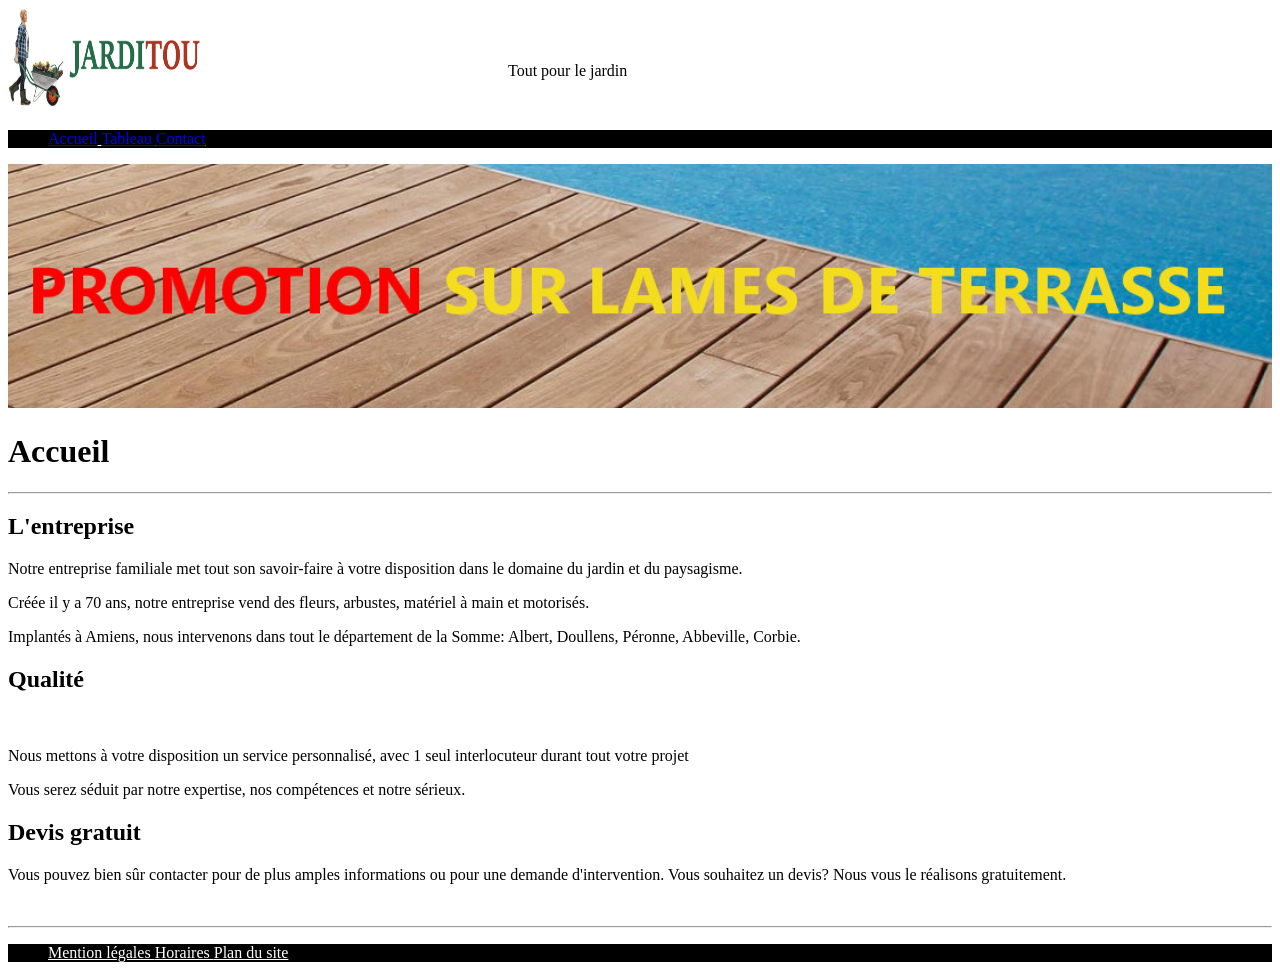
==== accueil.html @ a2dbea48 "premier commit" ====
<!DOCTYPE html>
<html lang="fr">

<head>
    <link rel="stylesheet" href="styles/acceuil.css">
    <meta charset="utf-8">
    <title>Tout le jardin</title>
</head>
<body>
    <header>
        <img src="jarditou_logo.jpg" alt="logo" title="logo" width="200" height="100"><br>
        <p id="jard">Tout pour le jardin</p>
        <nav>
        <ul>
            <a href="#acc" title="Aller à la cible">Accueil</a>
            <a href="tableau.html" title="Page suivante">Tableau </a>
            <a href="contact.html" title="Page suivante">Contact</a>
        </ul>
        </nav>
    </header>
    <img id="promo" src="promotion.jpg" alt="promo" title="promo">
    <h1 id="acc">Accueil</h1>
    <hr>
    <article>
        <h1>L'entreprise</h1>
        <p class="truc">Notre entreprise familiale met tout son savoir-faire à votre disposition dans le domaine du jardin et du
            paysagisme.</p>
        <p>Créée il y a 70 ans, notre entreprise vend des fleurs, arbustes, matériel à main et motorisés.</p>
        <p>Implantés à Amiens, nous intervenons dans tout le département de la Somme: Albert, Doullens, Péronne,
            Abbeville,
            Corbie.</p>
        <h1>Qualité</h1><br>
        <p>Nous mettons à votre disposition un service personnalisé, avec 1 seul interlocuteur durant tout votre projet
        </p>
        <p>Vous serez séduit par notre expertise, nos compétences et notre sérieux.</p>
        <h1>Devis gratuit</h1>
        <p>Vous pouvez bien sûr contacter pour de plus amples informations ou pour une demande d'intervention. Vous
            souhaitez un devis? Nous vous le réalisons gratuitement.</p><br>
    </article>
    <hr>
    <footer>
        <ul>
            <a href="#" title="Aller à la cible"></a>Mention légales
            <a href="#" title="Aller à la cible"></a>Horaires
            <a href="#" title="Aller à la cible"></a>Plan du site
        </ul>
    </footer>
</body>

</html>
---- styles/acceuil.css ----
ul{
  color: white;
  background-color: black;
  text-decoration: underline;
  gap: 50px;
width: auto;
height: auto;
}

#promo{
width: 100%;

}
#jard{
margin-left: 500px;
margin-top: -50px;
margin-bottom: 50px;
}
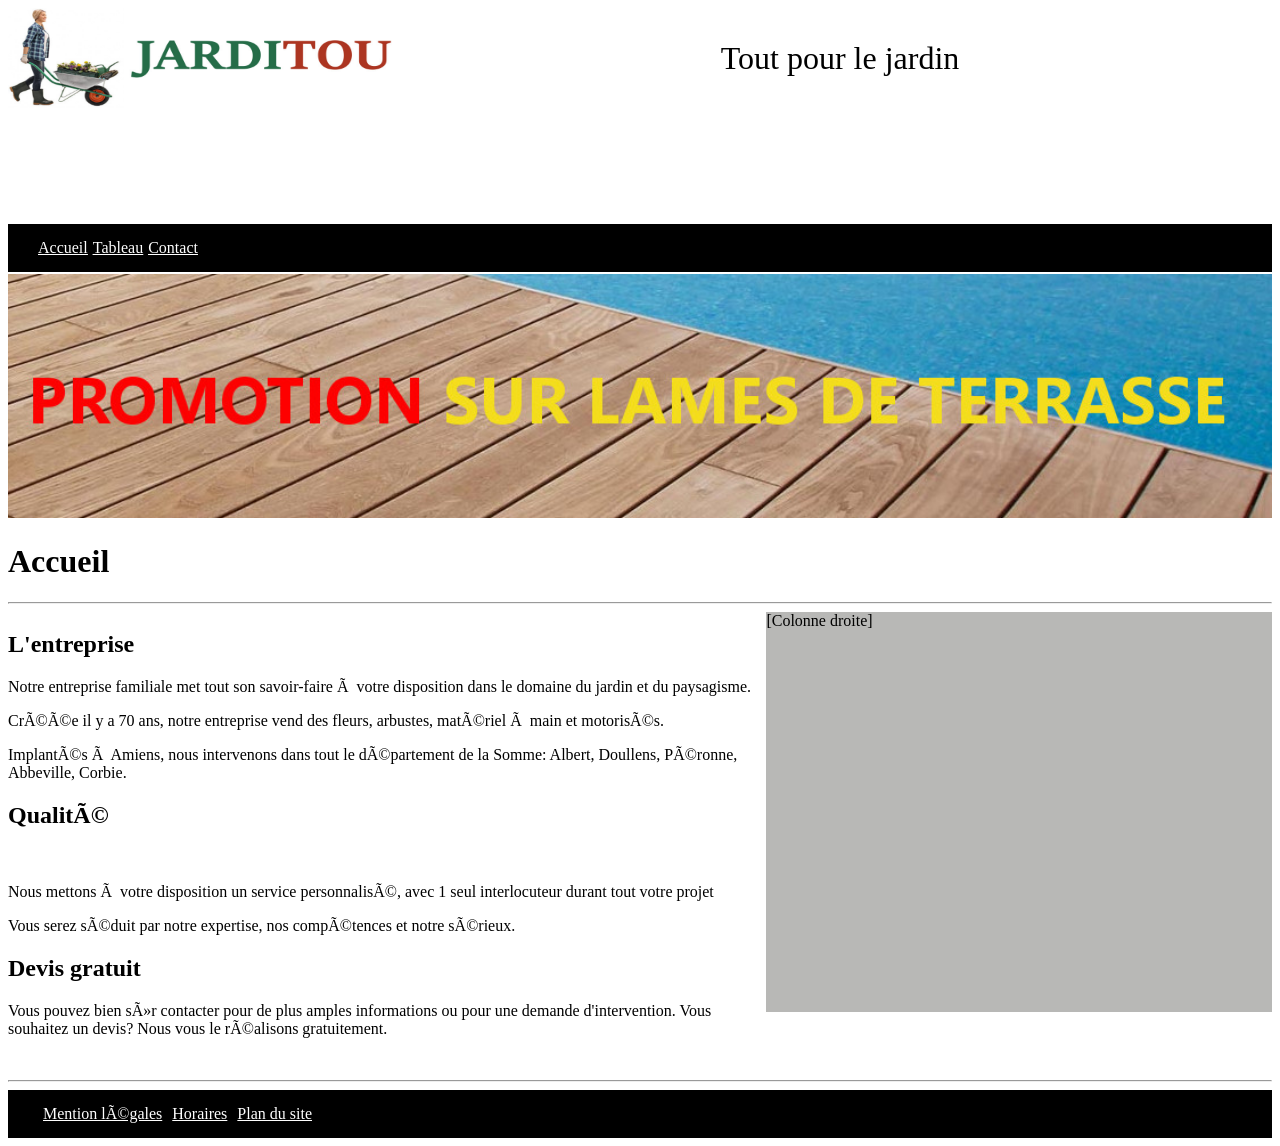
==== commit 19eb341e: "Responsive en cours" ====
--- a/accueil.html
+++ b/accueil.html
@@ -2,28 +2,32 @@
 <html lang="fr">
 
 <head>
-    <link rel="stylesheet" href="styles/acceuil.css">
+    <link rel="stylesheet" href="styles/acceuil.css"
     <meta charset="utf-8">
+    <meta name="viewport" content="width=device-width, initial-scale=1, shrink-to-fit=no">
     <title>Tout le jardin</title>
 </head>
+
 <body>
     <header>
-        <img src="jarditou_logo.jpg" alt="logo" title="logo" width="200" height="100"><br>
-        <p id="jard">Tout pour le jardin</p>
-        <nav>
+        <div id="top">
+        <img id="logo" src="jarditou_logo.jpg" alt="logo" title="logo" width="400" height="100"><br>
+        <p id="jardin">Tout pour le jardin</p>
+        </div>
         <ul>
             <a href="#acc" title="Aller à la cible">Accueil</a>
             <a href="tableau.html" title="Page suivante">Tableau </a>
             <a href="contact.html" title="Page suivante">Contact</a>
         </ul>
-        </nav>
     </header>
     <img id="promo" src="promotion.jpg" alt="promo" title="promo">
-    <h1 id="acc">Accueil</h1>
+        <h1 id="acc">Accueil</h1>
     <hr>
-    <article>
+    <main>
+    <div id="col">[Colonne droite]</div>
+    <article id="art">
         <h1>L'entreprise</h1>
-        <p class="truc">Notre entreprise familiale met tout son savoir-faire à votre disposition dans le domaine du jardin et du
+        <p>Notre entreprise familiale met tout son savoir-faire à votre disposition dans le domaine du jardin et du
             paysagisme.</p>
         <p>Créée il y a 70 ans, notre entreprise vend des fleurs, arbustes, matériel à main et motorisés.</p>
         <p>Implantés à Amiens, nous intervenons dans tout le département de la Somme: Albert, Doullens, Péronne,
@@ -37,6 +41,7 @@
         <p>Vous pouvez bien sûr contacter pour de plus amples informations ou pour une demande d'intervention. Vous
             souhaitez un devis? Nous vous le réalisons gratuitement.</p><br>
     </article>
+    </main>
     <hr>
     <footer>
         <ul>
--- a/styles/acceuil.css
+++ b/styles/acceuil.css
@@ -1,18 +1,151 @@
-ul{
+*nav {
+  width: auto;
+  height: auto;
+  padding: 5px 20px 5px 20px;
+  border: 10px solid black;
+  margin: 3px 0 2px 0;
+  background-color: black;
   color: white;
-  background-color: black;
-  text-decoration: underline;
-  gap: 50px;
-width: auto;
-height: auto;
+}
+#top{
+  display: flex;
 }
 
-#promo{
-width: 100%;
+td a {
+  color: white;
+  display: flex;
+  flex-direction: column;
+}
+
+ul {
+  width: auto;
+  height: auto;
+  padding: 5px 20px 5px 20px;
+  border: 10px solid black;
+  margin: 2px 0 2px 0;
+  background-color: black;
+  color: white;
+  display: flex;
+  gap: 5px;
+  text-decoration: underline;
+}
+
+#jardin{
+  flex:1;
+  font-size: 2rem;
+  text-align: center;
+}
+
+ul a {
+  color: #ffff;
+}
+
+#promo {
+  width: 100%;
+}
+
+main{
+  display: inline-flex;
+  flex-direction: row-reverse;
+  width: 100%;
 
 }
-#jard{
-margin-left: 500px;
-margin-top: -50px;
-margin-bottom: 50px;
-}+
+#art {
+  height: auto;
+  width: 60%;
+}
+
+#col {
+  height: 400px;
+  width: 40%;
+  background-color: rgb(184, 184, 182);
+}
+
+
+
+
+
+
+  @media (max-width: 576px) {
+    img {
+
+     max-width: 100%;
+     height: auto;
+}
+    #top {
+     flex-direction: column;
+    }
+    main{
+      flex-direction: column-reverse;
+    }
+    #jardin{
+      font-size: medium;
+    }
+    #logo{
+      width: 100px;
+      height: 100px;
+    }
+    #art{
+      width: 100%;
+    }
+    #col{
+      width: 100%;
+    }
+}
+
+
+
+
+@keyframes acc {
+  0% { 
+    top: 0; left: 0; 
+  }
+  30% { 
+    top: 0; left: 50;
+  }
+  68% { 
+    top: 50; left: 50;
+  }
+  100% { 
+    top: 200; left: 200;
+  }
+
+}
+
+@keyframes acc {
+  from {
+    width: 0px;
+  }
+
+  to {
+    width: 500px;
+  }
+}
+#jardin {
+
+    width: 150px;
+    height: 150px;
+    background-color: white;
+    transition: width 0.5s, height 2s, background-color 2s, transform 2s;
+}
+#jardin:hover {
+    width: 200px;
+    height: 200px;
+    transform: rotate(90deg);
+}
+
+#logo {
+
+    width: 400px;
+    height: 100px;
+    background-color: white;
+    transition: width 0.5s, height 2s, background-color 2s, transform 2s;
+
+}
+#logo:hover {
+    width: 300px;
+    height: 80px;
+    transform: rotate(360deg);
+}
+
